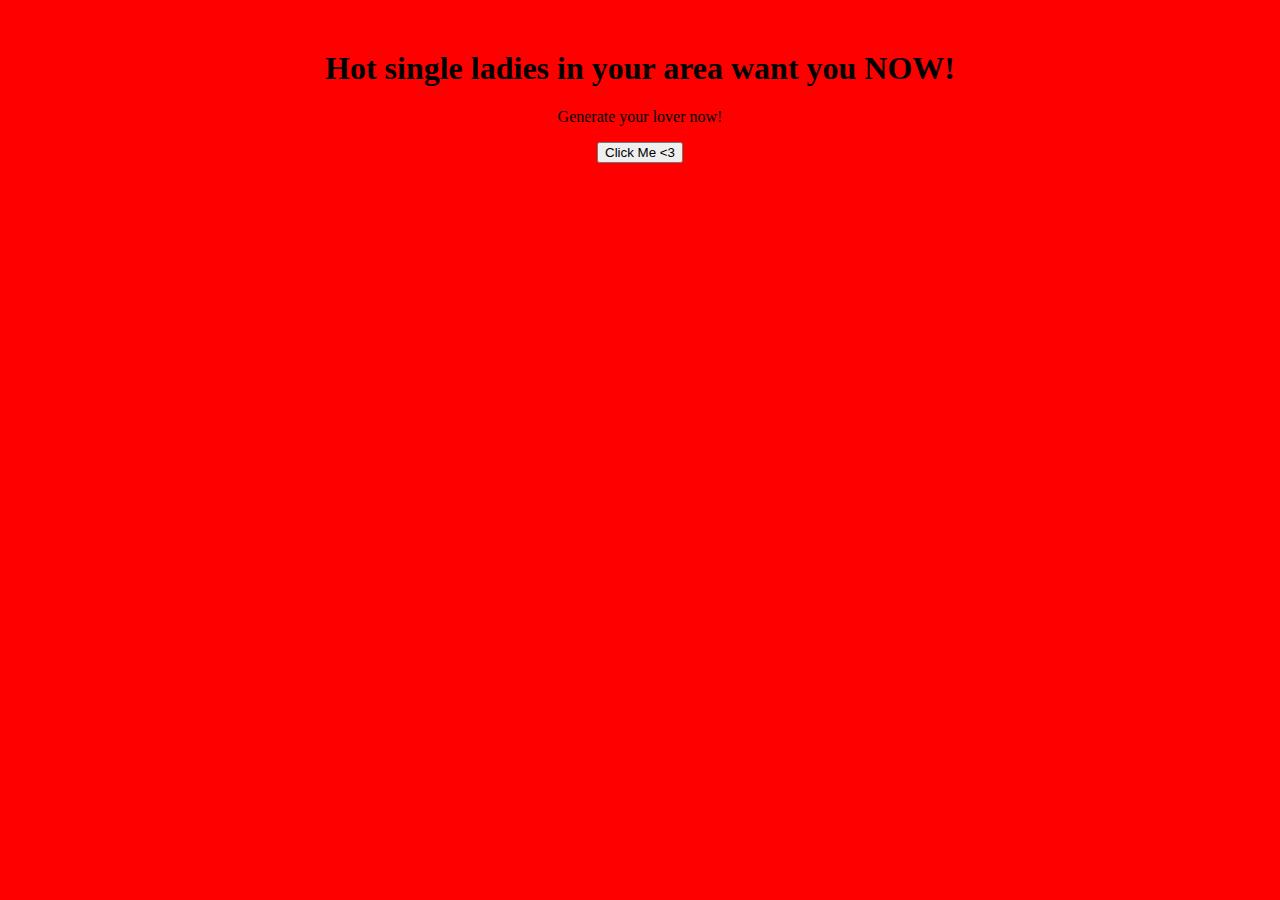
==== index2.html @ c06b8cba "Rename index.html to index2.html" ====
<!DOCTYPE html>
<!-- Google client ID: 257135603408-haa6s5sb4rmrrb5a21g9jpohrvla30pe.apps.googleusercontent.com
Google client secret:
acoYctwS2R-me1unygiVF3CL
-->
<html>
	<head>
		<title>Your Internet Partner</title>
		<link rel="stylesheet" type="text/css" href="index.css">
	</head>
	<body>
		<script type="text/javascript" src="poo.js"></script>
		<h1>Hot single ladies in your area want you NOW!</h1>
		<p id="demo">Generate your lover now!</p>
		<button type="button" onclick="onClick()">Click Me <3</button>
	</body>
</html>

<!--w3school, the google developers page, and ivy calvert saved my life-->
---- index.css ----
body {
	margin: 50px;
	text-align: center;
	background-color: red;
}

img {
	width: 500px;
	height: 500px;
}
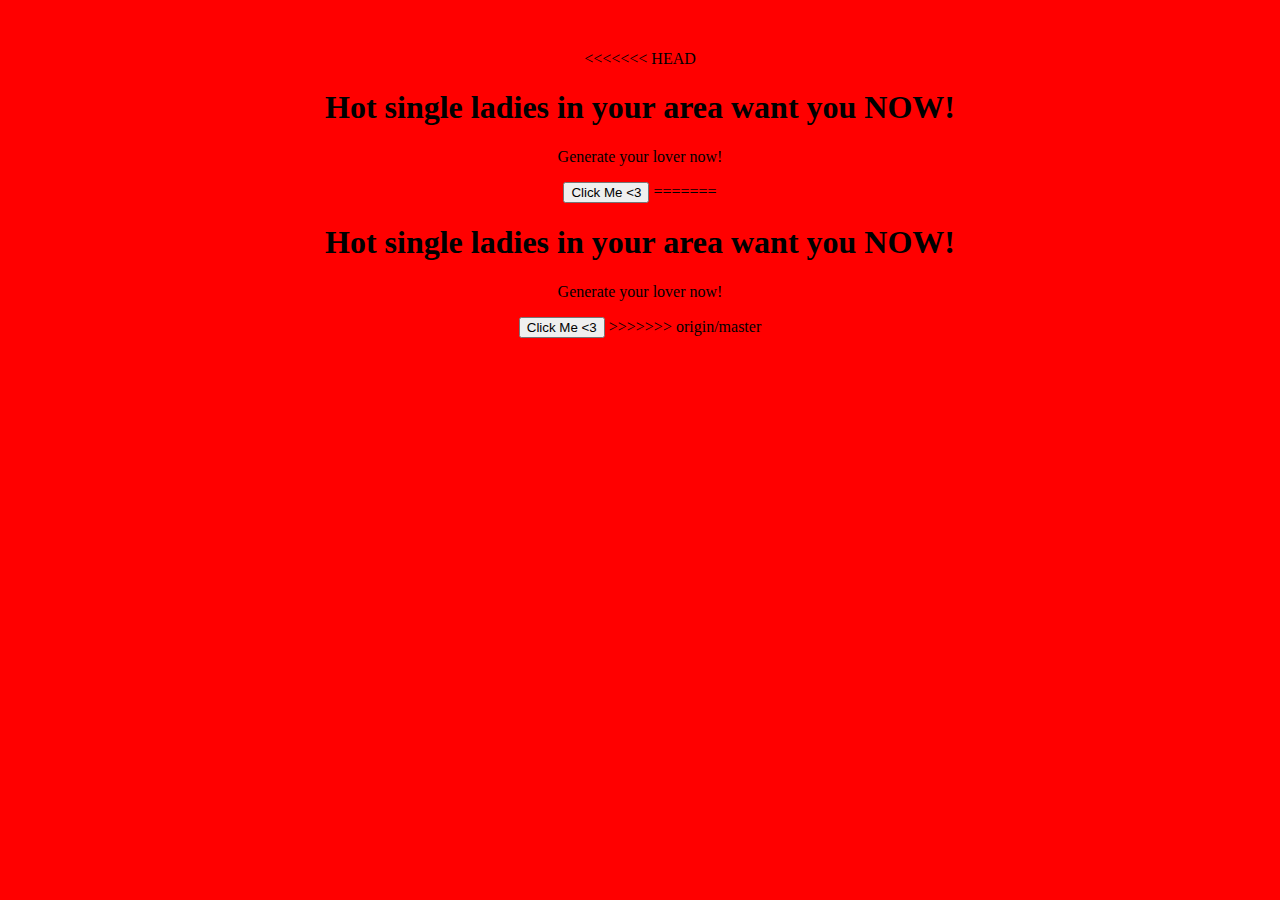
==== commit cd54b56c: "Merge remote-tracking branch 'origin/master'" ====
--- a/index2.html
+++ b/index2.html
@@ -1,19 +1,41 @@
-<!DOCTYPE html>
-<!-- Google client ID: 257135603408-haa6s5sb4rmrrb5a21g9jpohrvla30pe.apps.googleusercontent.com
-Google client secret:
-acoYctwS2R-me1unygiVF3CL
--->
-<html>
-	<head>
-		<title>Your Internet Partner</title>
-		<link rel="stylesheet" type="text/css" href="index.css">
-	</head>
-	<body>
-		<script type="text/javascript" src="poo.js"></script>
-		<h1>Hot single ladies in your area want you NOW!</h1>
-		<p id="demo">Generate your lover now!</p>
-		<button type="button" onclick="onClick()">Click Me <3</button>
-	</body>
-</html>
-
-<!--w3school, the google developers page, and ivy calvert saved my life-->
+<<<<<<< HEAD
+<!DOCTYPE html>
+<!-- Google client ID: 257135603408-haa6s5sb4rmrrb5a21g9jpohrvla30pe.apps.googleusercontent.com
+Google client secret:
+acoYctwS2R-me1unygiVF3CL
+-->
+<html>
+	<head>
+		<title>Your Internet Partner</title>
+		<link rel="stylesheet" type="text/css" href="index.css">
+	</head>
+	<body>
+		<script type="text/javascript" src="poo.js"></script>
+		<h1>Hot single ladies in your area want you NOW!</h1>
+		<p id="demo">Generate your lover now!</p>
+		<button type="button" onclick="onClick()">Click Me <3</button>
+	</body>
+</html>
+
+<!--w3school, the google developers page, and ivy calvert saved my life-->
+=======
+<!DOCTYPE html>
+<!-- Google client ID: 257135603408-haa6s5sb4rmrrb5a21g9jpohrvla30pe.apps.googleusercontent.com
+Google client secret:
+acoYctwS2R-me1unygiVF3CL
+-->
+<html>
+	<head>
+		<title>Your Internet Partner</title>
+		<link rel="stylesheet" type="text/css" href="index.css">
+	</head>
+	<body>
+		<script type="text/javascript" src="poo.js"></script>
+		<h1>Hot single ladies in your area want you NOW!</h1>
+		<p id="demo">Generate your lover now!</p>
+		<button type="button" onclick="onClick()">Click Me <3</button>
+	</body>
+</html>
+
+<!--w3school, the google developers page, and ivy calvert saved my life-->
+>>>>>>> origin/master
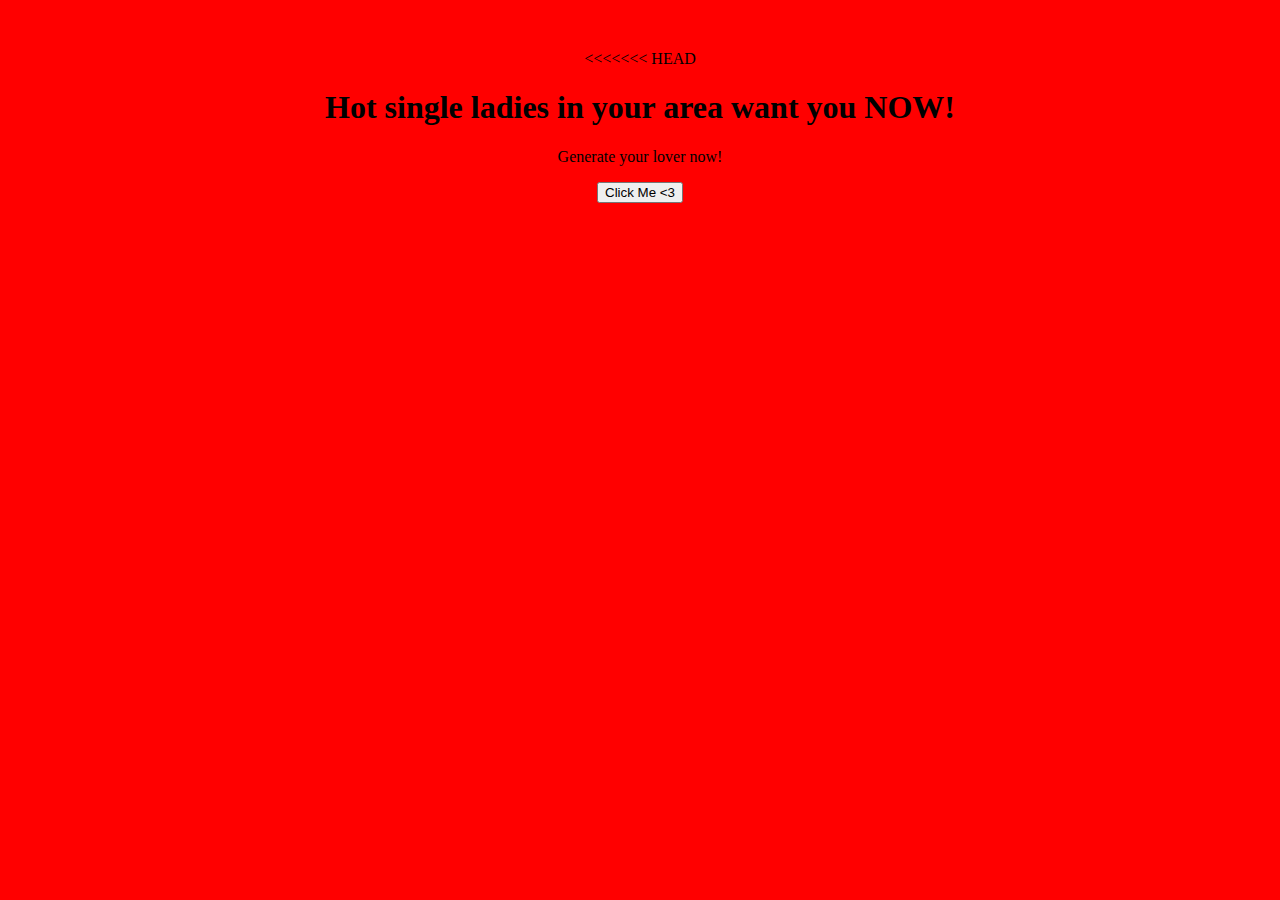
==== commit 064753c2: "Update index2.html" ====
--- a/index2.html
+++ b/index2.html
@@ -18,24 +18,3 @@
 </html>
 
 <!--w3school, the google developers page, and ivy calvert saved my life-->
-=======
-<!DOCTYPE html>
-<!-- Google client ID: 257135603408-haa6s5sb4rmrrb5a21g9jpohrvla30pe.apps.googleusercontent.com
-Google client secret:
-acoYctwS2R-me1unygiVF3CL
--->
-<html>
-	<head>
-		<title>Your Internet Partner</title>
-		<link rel="stylesheet" type="text/css" href="index.css">
-	</head>
-	<body>
-		<script type="text/javascript" src="poo.js"></script>
-		<h1>Hot single ladies in your area want you NOW!</h1>
-		<p id="demo">Generate your lover now!</p>
-		<button type="button" onclick="onClick()">Click Me <3</button>
-	</body>
-</html>
-
-<!--w3school, the google developers page, and ivy calvert saved my life-->
->>>>>>> origin/master
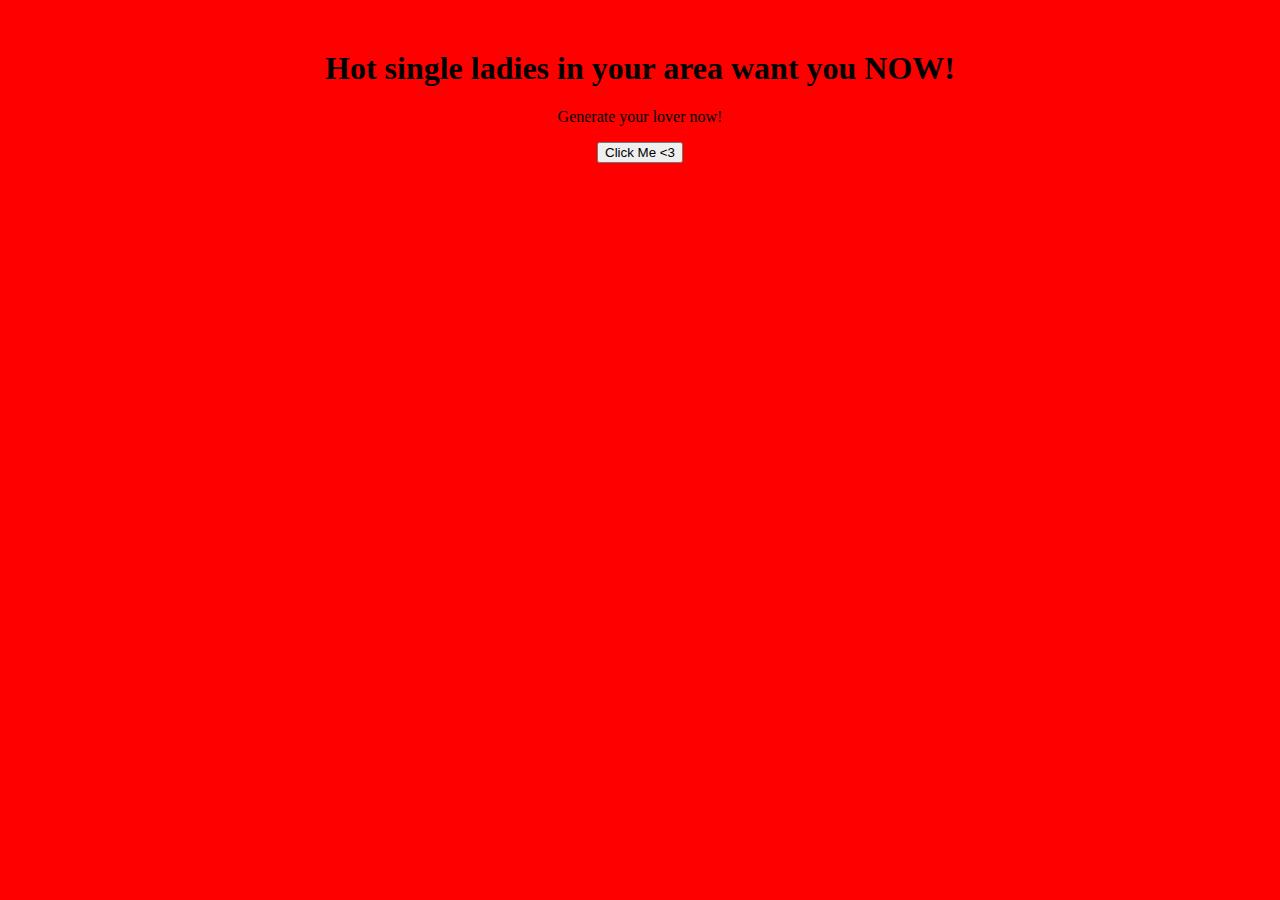
==== commit 36b93d88: "Update index2.html" ====
--- a/index2.html
+++ b/index2.html
@@ -1,4 +1,3 @@
-<<<<<<< HEAD
 <!DOCTYPE html>
 <!-- Google client ID: 257135603408-haa6s5sb4rmrrb5a21g9jpohrvla30pe.apps.googleusercontent.com
 Google client secret:
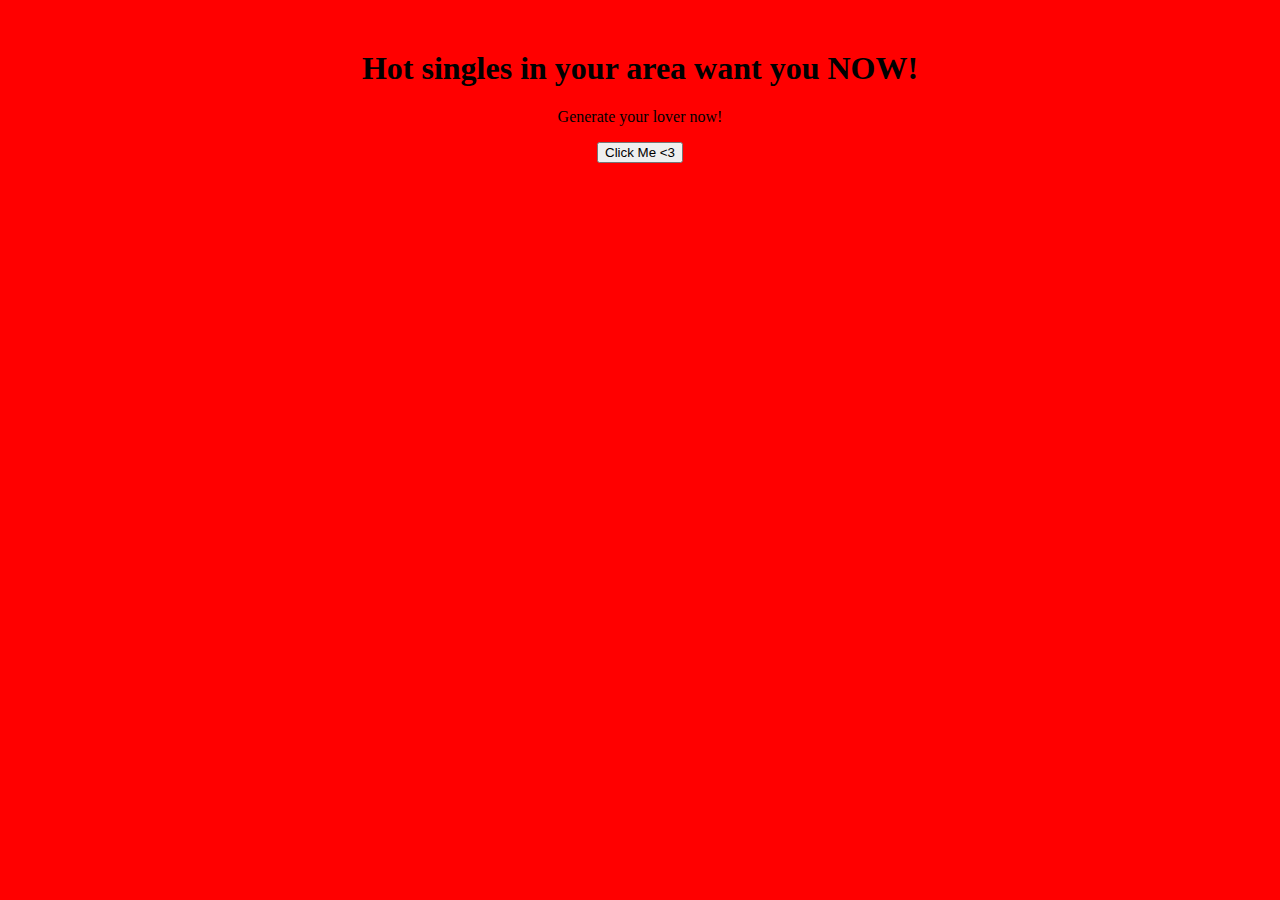
==== commit b06fe3d8: "Update index2.html" ====
--- a/index2.html
+++ b/index2.html
@@ -2,6 +2,8 @@
 <!-- Google client ID: 257135603408-haa6s5sb4rmrrb5a21g9jpohrvla30pe.apps.googleusercontent.com
 Google client secret:
 acoYctwS2R-me1unygiVF3CL
+Google API Key:
+AIzaSyAXVWtUzAZoCdHEcaFGO2Z9oYawVywAY88
 -->
 <html>
 	<head>
@@ -10,7 +12,7 @@
 	</head>
 	<body>
 		<script type="text/javascript" src="poo.js"></script>
-		<h1>Hot single ladies in your area want you NOW!</h1>
+		<h1>Hot singles in your area want you NOW!</h1>
 		<p id="demo">Generate your lover now!</p>
 		<button type="button" onclick="onClick()">Click Me <3</button>
 	</body>
